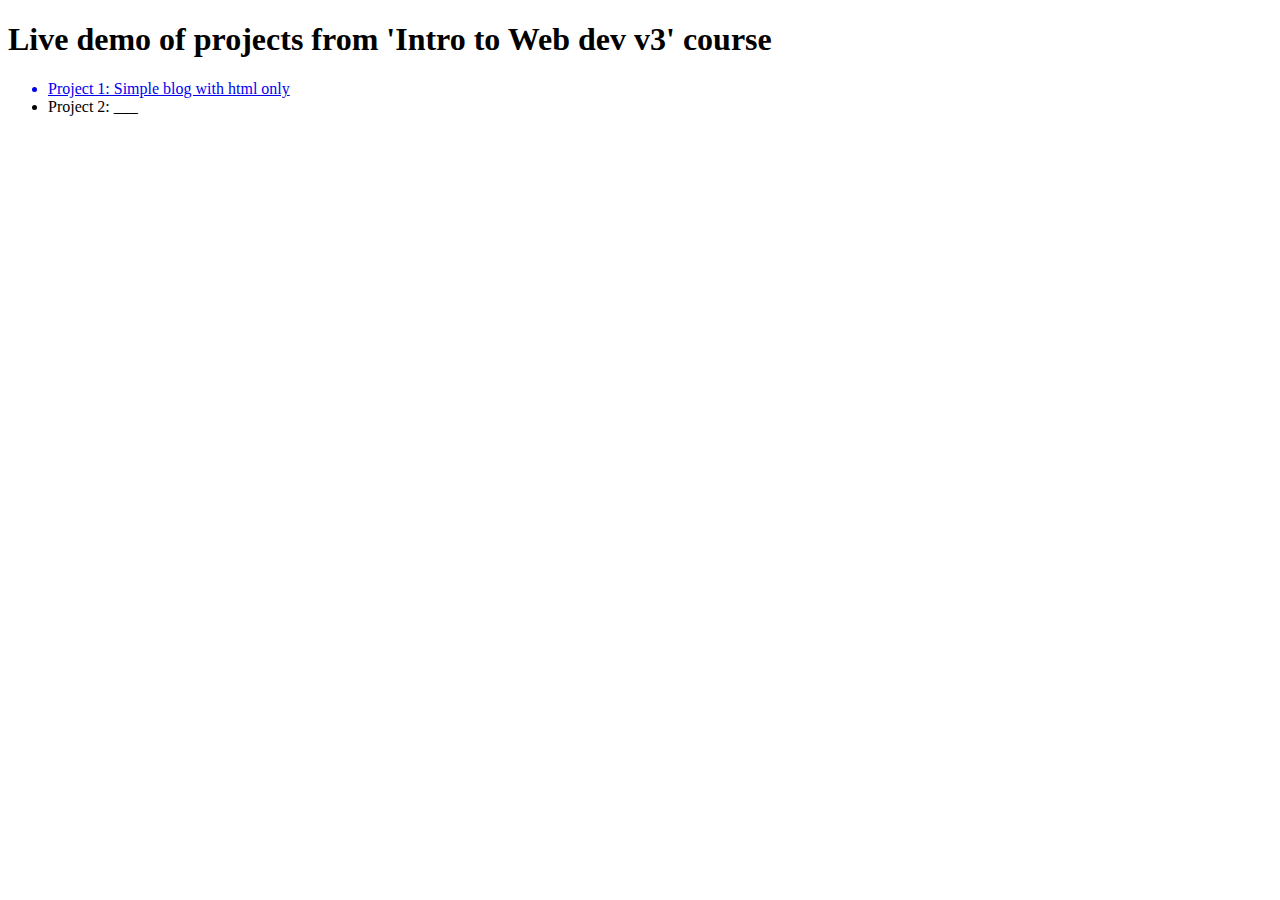
==== index.html @ 2bdab222 "Restructure projects multiple subapps" ====
<!DOCTYPE html>
<html lang="en">
<head>
    <meta charset="UTF-8">
    <meta name="viewport" content="width=device-width, initial-scale=1.0">
    <title>Intro Webdev projects</title>
    <link rel="stylesheet" href="./css/styles.css">
    <script type="text/javascript" src="js/app.js"></script>
</head>
<body>
    <div>
        <h1>Live demo of projects from 'Intro to Web dev v3' course</h1>
    </div>
    <div>
        <ul>
            <a href="./simple_blog_html/index.html"><li>Project 1: Simple blog with html only</li></a>
            <li>Project 2: ___</li>
        </ul>
    </div>
</body>
</html>
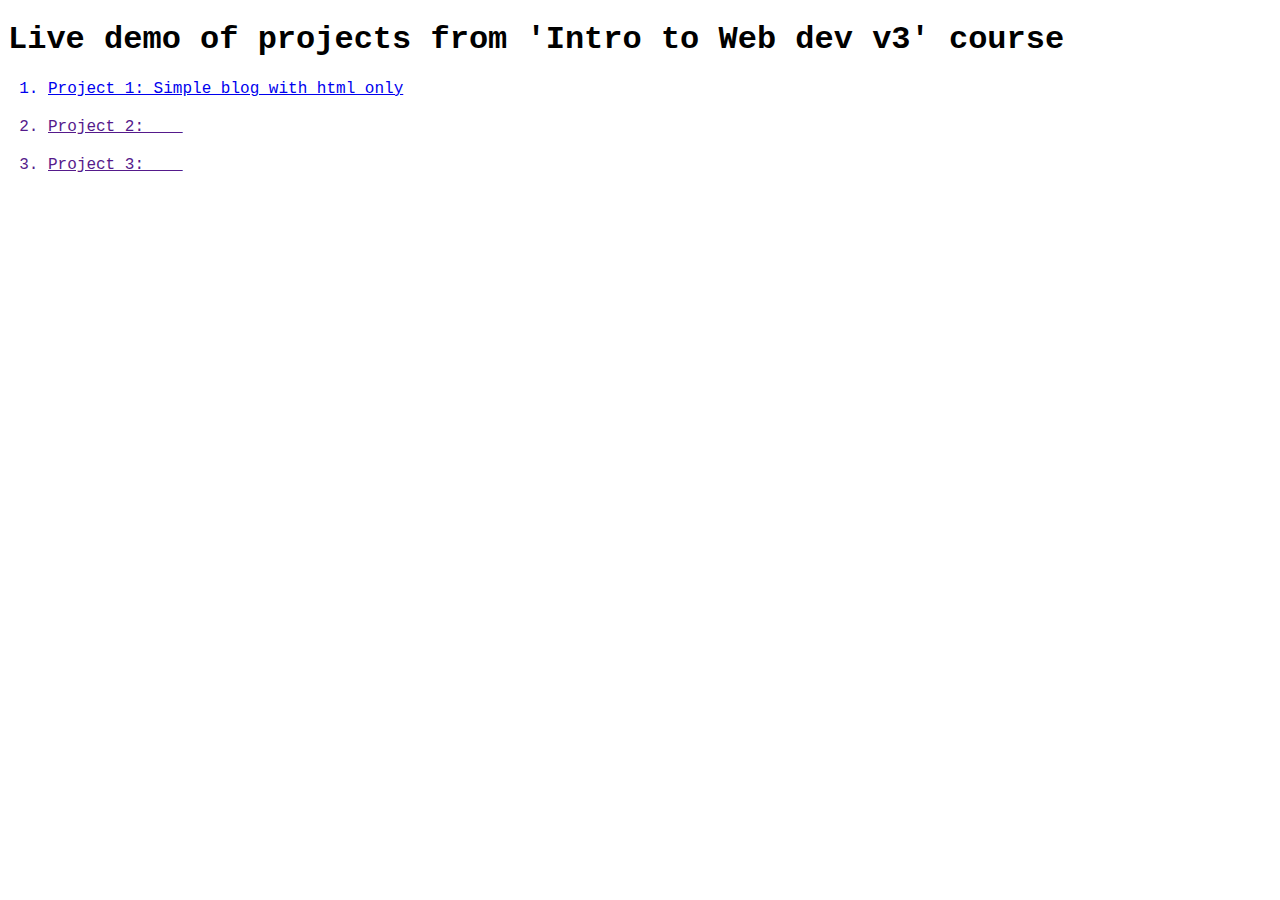
==== commit 83b38e1d: "Add base styles homepage + placeholder projects" ====
--- a/index.html
+++ b/index.html
@@ -12,10 +12,23 @@
         <h1>Live demo of projects from 'Intro to Web dev v3' course</h1>
     </div>
     <div>
-        <ul>
-            <a href="./simple_blog_html/index.html"><li>Project 1: Simple blog with html only</li></a>
-            <li>Project 2: ___</li>
-        </ul>
+        <ol class="projects-list">
+            <a href="./simple_blog_html/index.html">
+                <li>
+                    Project 1: Simple blog with html only
+                </li>
+            </a>
+            <a href="">
+                <li>
+                    Project 2: ___
+                </li>
+            </a>
+            <a href="">
+                <li>
+                    Project 3: ___
+                </li>
+            </a>
+        </ol>
     </div>
 </body>
 </html>
--- a/css/styles.css
+++ b/css/styles.css
@@ -0,0 +1,11 @@
+html {
+    font-family: 'Courier New', Courier, monospace
+}
+
+.projects-list {
+    list-style-type:symbols(">");
+}
+
+.projects-list li {
+    margin-bottom: 20px;
+}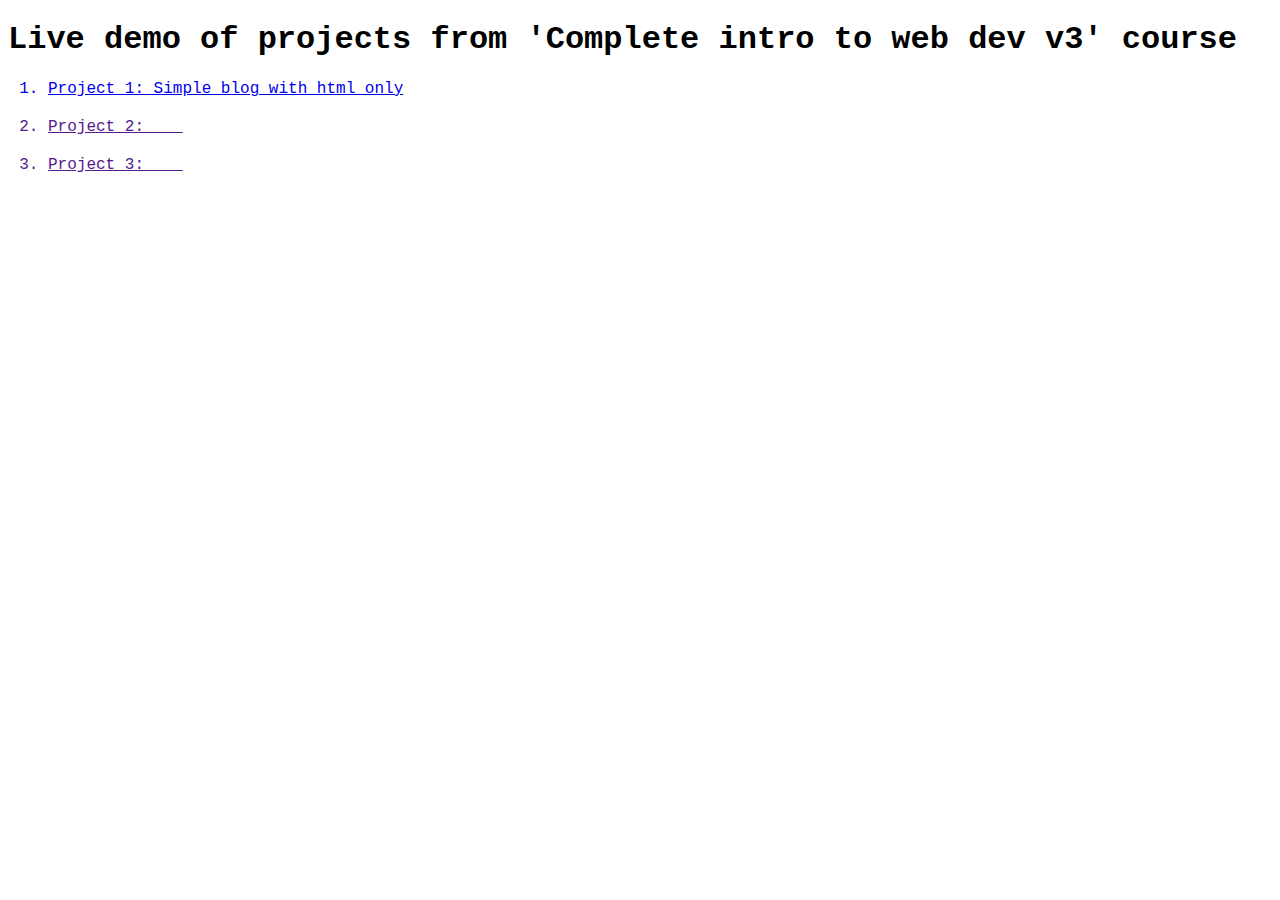
==== commit 4a0c2ca9: "Change main title" ====
--- a/index.html
+++ b/index.html
@@ -9,7 +9,7 @@
 </head>
 <body>
     <div>
-        <h1>Live demo of projects from 'Intro to Web dev v3' course</h1>
+        <h1>Live demo of projects from 'Complete intro to web dev v3' course</h1>
     </div>
     <div>
         <ol class="projects-list">
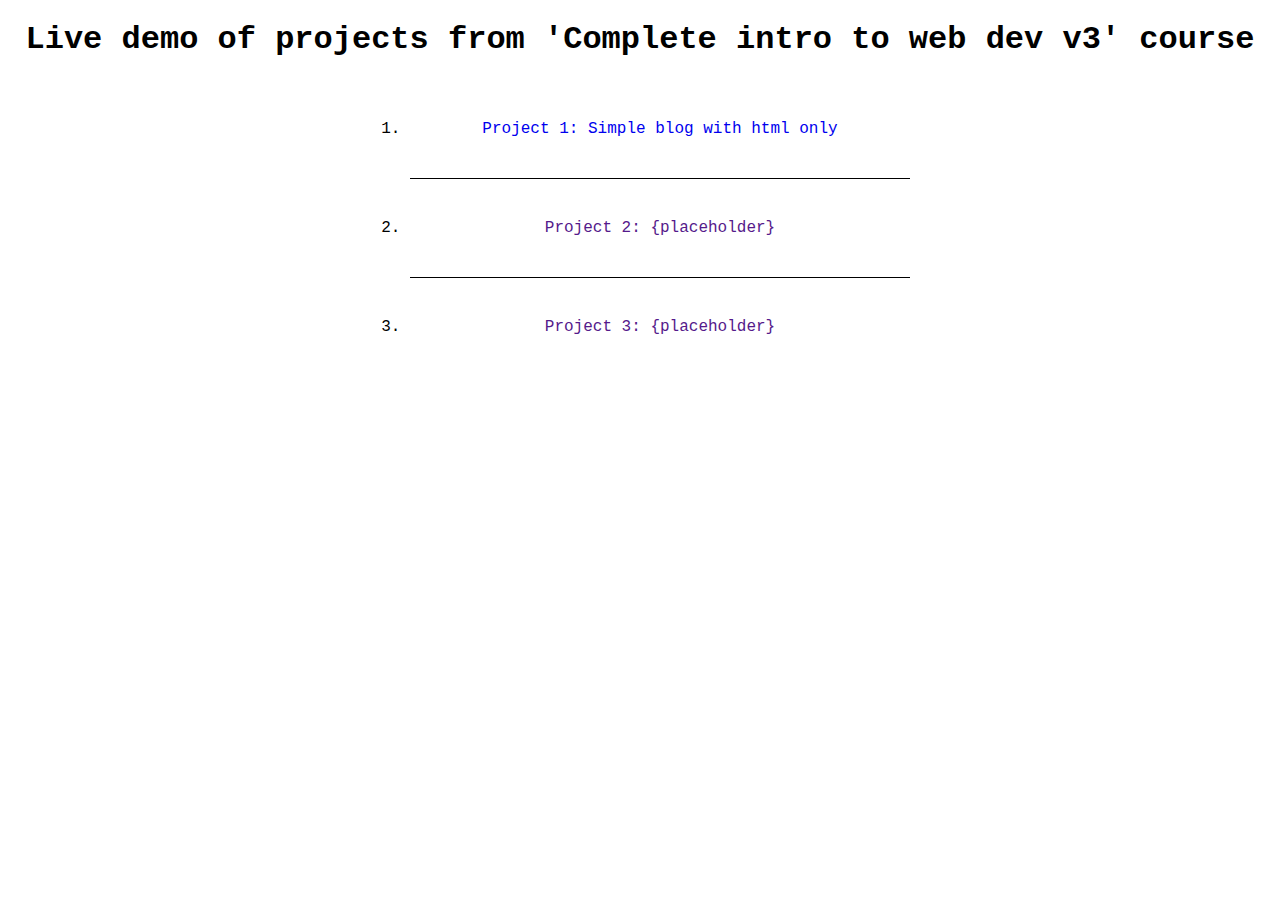
==== commit 45477518: "Update simple stylings home page" ====
--- a/index.html
+++ b/index.html
@@ -9,26 +9,26 @@
 </head>
 <body>
     <div>
-        <h1>Live demo of projects from 'Complete intro to web dev v3' course</h1>
+        <h1 class="main-title">Live demo of projects from 'Complete intro to web dev v3' course</h1>
     </div>
     <div>
         <ol class="projects-list">
-            <a href="./simple_blog_html/index.html">
-                <li>
+            <li class="project">
+                <a href="./simple_blog_html/index.html">
                     Project 1: Simple blog with html only
-                </li>
-            </a>
-            <a href="">
-                <li>
-                    Project 2: ___
-                </li>
-            </a>
-            <a href="">
-                <li>
-                    Project 3: ___
-                </li>
-            </a>
-        </ol>
+                </a>
+            </li>
+            <li class="project">
+                <a href="">
+                    Project 2: {placeholder}
+                </a>
+            </li>
+            <li class="project">
+                <a href="">
+                    Project 3: {placeholder}
+                </a>
+            </li>
+        </ol>        
     </div>
 </body>
 </html>
--- a/css/styles.css
+++ b/css/styles.css
@@ -2,10 +2,30 @@
     font-family: 'Courier New', Courier, monospace
 }
 
+a {
+    text-decoration: none;
+}
+
+a:hover {
+    text-decoration: underline;
+}
+
+.main-title {
+    text-align: center;
+}
+
 .projects-list {
     list-style-type:symbols(">");
+    text-align: center;
+    width: 500px;
+    margin: auto;
 }
 
-.projects-list li {
-    margin-bottom: 20px;
+.project {
+    padding: 40px 0px;
+    border-bottom: 1px solid black;
+}
+
+.project:last-child {
+    border-bottom: none;
 }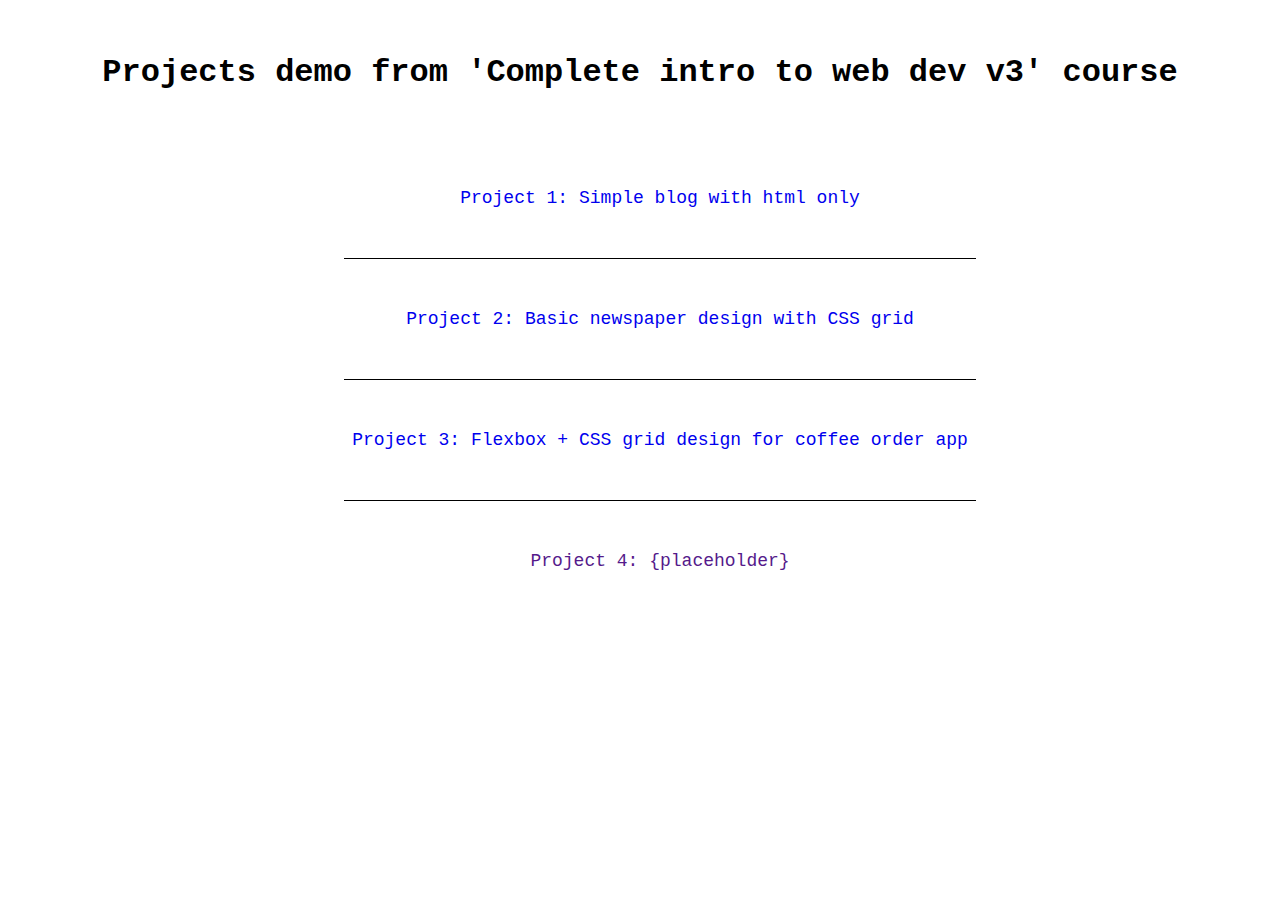
==== commit d841a193: "Update landing page with grid+flexbox projects" ====
--- a/index.html
+++ b/index.html
@@ -8,10 +8,10 @@
     <script type="text/javascript" src="js/app.js"></script>
 </head>
 <body>
-    <div>
-        <h1 class="main-title">Live demo of projects from 'Complete intro to web dev v3' course</h1>
+    <div class="main-title-container">
+        <h1 class="main-title">Projects demo from 'Complete intro to web dev v3' course</h1>
     </div>
-    <div>
+    <section class="projects">
         <ol class="projects-list">
             <li class="project">
                 <a href="./simple_blog_html/index.html">
@@ -19,16 +19,21 @@
                 </a>
             </li>
             <li class="project">
-                <a href="">
-                    Project 2: {placeholder}
+                <a href="./newspaper_css_grid/">
+                    Project 2: Basic newspaper design with CSS grid
+                </a>
+            </li>
+            <li class="project">
+                <a href="./coffee_masters_css/">
+                    Project 3: Flexbox + CSS grid design for coffee order app
                 </a>
             </li>
             <li class="project">
                 <a href="">
-                    Project 3: {placeholder}
+                    Project 4: {placeholder}
                 </a>
             </li>
         </ol>        
-    </div>
+    </section>
 </body>
 </html>
--- a/css/styles.css
+++ b/css/styles.css
@@ -10,19 +10,30 @@
     text-decoration: underline;
 }
 
+.main-title-container {
+    padding: 25px;
+}
+
 .main-title {
     text-align: center;
 }
 
+.projects {
+    font-size: 18px;
+}
+
 .projects-list {
-    list-style-type:symbols(">");
+    list-style-type: none;
+    display: flex;
+    flex-direction: column;
+    width: 50%;
     text-align: center;
-    width: 500px;
     margin: auto;
+
 }
 
 .project {
-    padding: 40px 0px;
+    padding: 50px 0px;
     border-bottom: 1px solid black;
 }
 
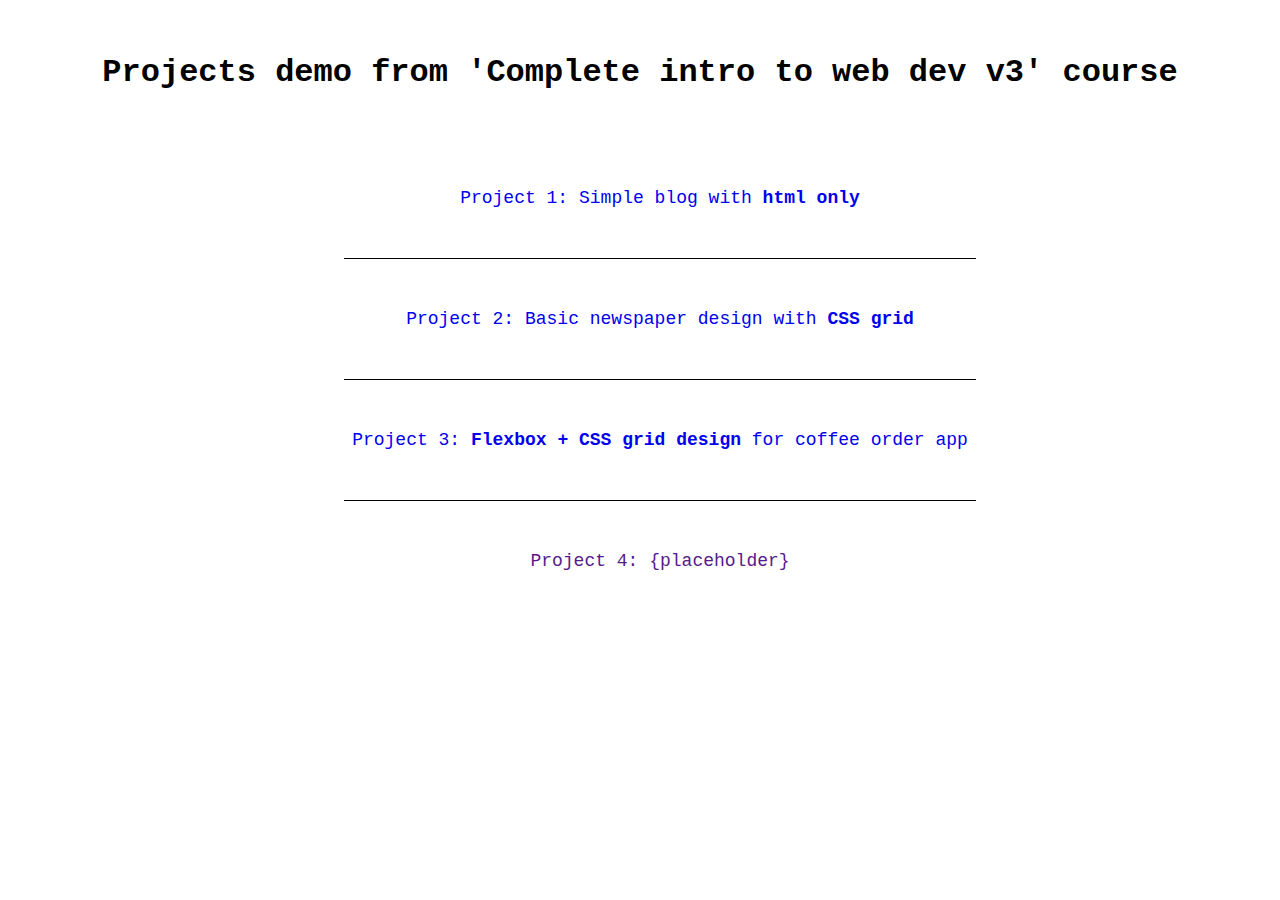
==== commit 2e9cb5f8: "Update landing page" ====
--- a/index.html
+++ b/index.html
@@ -5,7 +5,6 @@
     <meta name="viewport" content="width=device-width, initial-scale=1.0">
     <title>Intro Webdev projects</title>
     <link rel="stylesheet" href="./css/styles.css">
-    <script type="text/javascript" src="js/app.js"></script>
 </head>
 <body>
     <div class="main-title-container">
@@ -15,17 +14,17 @@
         <ol class="projects-list">
             <li class="project">
                 <a href="./simple_blog_html/index.html">
-                    Project 1: Simple blog with html only
+                    Project 1: Simple blog with <span class="project-highlight">html only</span>
                 </a>
             </li>
             <li class="project">
                 <a href="./newspaper_css_grid/">
-                    Project 2: Basic newspaper design with CSS grid
+                    Project 2: Basic newspaper design with <span class="project-highlight">CSS grid</span>
                 </a>
             </li>
             <li class="project">
                 <a href="./coffee_masters_css/">
-                    Project 3: Flexbox + CSS grid design for coffee order app
+                    Project 3: <span class="project-highlight">Flexbox + CSS grid design</span> for coffee order app
                 </a>
             </li>
             <li class="project">
@@ -35,5 +34,6 @@
             </li>
         </ol>        
     </section>
+    <script src="./js/app.js"></script>
 </body>
 </html>
--- a/css/styles.css
+++ b/css/styles.css
@@ -36,6 +36,9 @@
     padding: 50px 0px;
     border-bottom: 1px solid black;
 }
+.project-highlight {
+    font-weight: bold;
+}
 
 .project:last-child {
     border-bottom: none;
